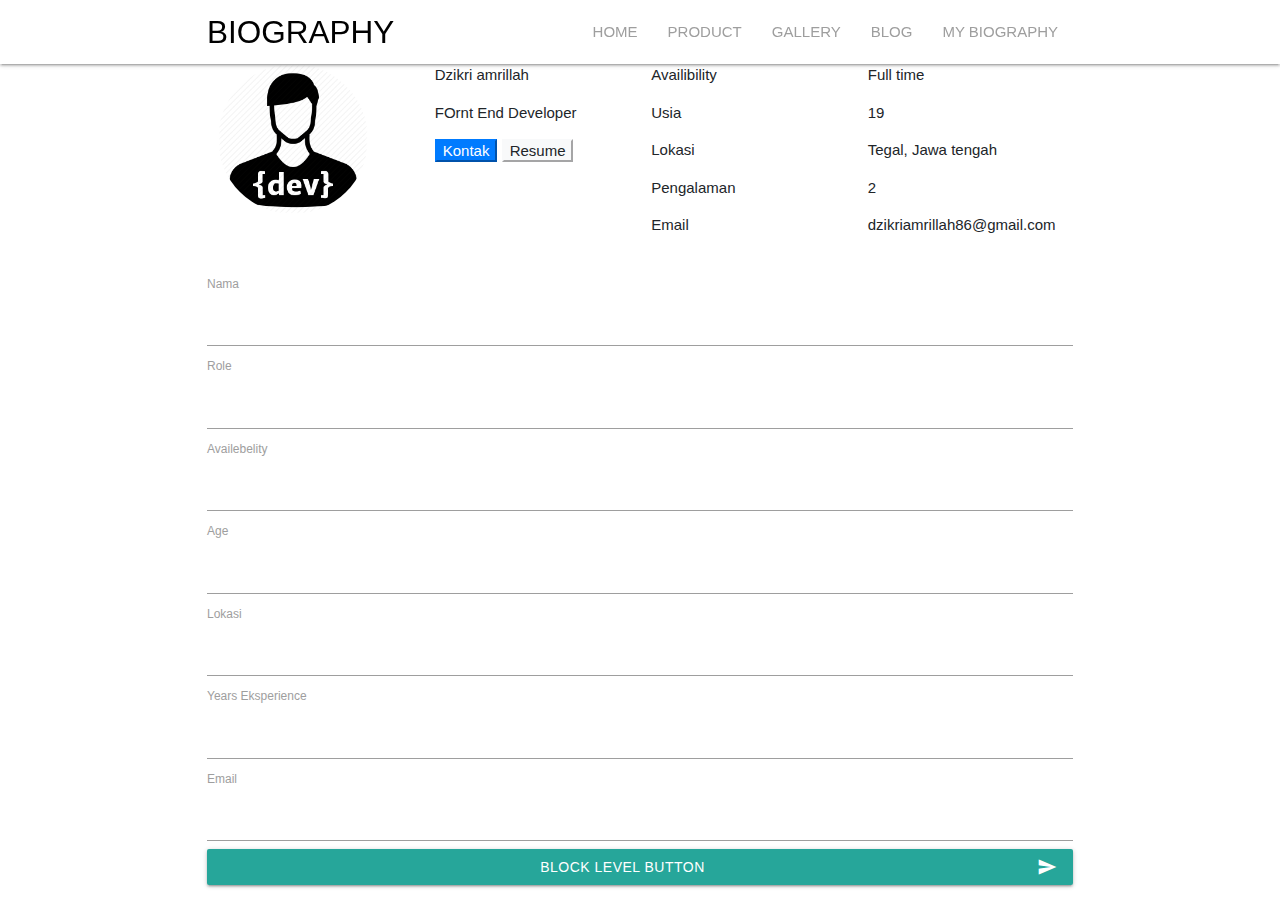
==== Biodata.html @ bfa79360 "percobaan" ====
<!DOCTYPE html>
<html>
          <head>
            <!--Import Google Icon Font-->
            <link rel="stylesheet" href="CSS/style.css">
            <!--Import Google Icon Font-->
            <link href="https://fonts.googleapis.com/icon?family=Material+Icons" rel="stylesheet">
            <!-- Compiled and minified CSS -->
            <link rel="stylesheet" href="https://cdn.jsdelivr.net/npm/bootstrap@4.0.0/dist/css/bootstrap.min.css" integrity="sha384-Gn5384xqQ1aoWXA+058RXPxPg6fy4IWvTNh0E263XmFcJlSAwiGgFAW/dAiS6JXm" crossorigin="anonymous">
            <link rel="stylesheet" href="https://cdnjs.cloudflare.com/ajax/libs/materialize/1.0.0/css/materialize.min.css">
            <!--Let browser know website is optimized for mobile-->
            <meta name="viewport" content="width=device-width, initial-scale=1.0"/>
          </head>
            <title>Biodata</title>
              <body>
                <div class="navbar-fixed">
                  <nav class="nav-wrapper white" >
                    <div class="container">
                    <a href="#/" class="brand-logo black-text">BIOGRAPHY</a>

                      <a href="#" class="sidenav-trigger" data-target="mobile-links">
                        <i class="material-icons grey-text">menu</i>
                      </a>
                      <ul class="right hide-on-med-and-down">
                        <li><a href="Index.html"  class="grey-text">HOME</a></li>
                        <li><a href=""  class="grey-text">PRODUCT</a></li>
                        <li><a href=""  class="grey-text">GALLERY</a></li>
                        <li><a href=""  class="grey-text">BLOG</a></li>
                        <li><a href=""  class="grey-text">MY BIOGRAPHY</a></li>
                      </ul>
                    </div>
                  </nav>
                </div>
                <ul class="sidenav" id="mobile-links">
                        <li><a href="Index.html"  class="grey-text">HOME</a></li>
                        <li><a href=""  class="grey-text">PRODUCT</a></li>
                        <li><a href=""  class="grey-text">GALLERY</a></li>
                        <li><a href=""  class="grey-text">BLOG</a></li>
                        <li><a href=""  class="grey-text">MY BIOGRAPHY</a></li>
                </ul>
                <div id="bgcolor"></div>
                  <div class="row container white">
                    <div class="col s2">
                      <img class="circle" src="Images/icon dev.jpg" alt="" height="150" width="150">
                    </div>
                      <div class="col s4 hide-on-med-and-down">
                        <p>Dzikri amrillah</p>
                        <p>FOrnt End Developer</p>
                        <button type="button" class="btn-primary">Kontak</button>
                        <button type="button" class="btn-light ">Resume</button>
                      </div>
                      <div class="col s1 hide-on-med-and-down">
                        <p>Availibility</p>
                        <p>Usia</p>
                        <p>Lokasi</p>
                        <p>Pengalaman</p>
                        <p>Email</p>
                      </div>
                      <div class="col s5 hide-on-med-and-down">
                        <p>Full time</p>
                        <p>19</p>
                        <p>Tegal, Jawa tengah</p>
                        <p>2</p>
                        <p>dzikriamrillah86@gmail.com</p>
                    </div>
                  </div>
                  
                  <div class="container absolute ">
                    <label for="Nama">Nama</label>
                    <input class="white" type="text" name="Nama"><br>
                    <label for="Nama">Role</label>
                    <input type="text" name="Nama"><br>
                    <label for="Availebelity">Availebelity</label>
                    <input type="text" name="Availebelity"><br>
                    <label for="Usia">Age</label>
                    <input type="text" name="Usia"><br>
                    <label for="Lokasi">Lokasi</label>
                    <input type="text" name="Lokasi"><br>
                    <label for="Eksperience">Years Eksperience</label>
                    <input type="text" name="Eksperience"><br>
                    <label for="Email">Email</label>
                    <input type="text" name="Email"><br>
                  </div>  

                    <!--<button id="btn-full" class="btn " type="submit" name="action">Submit
                      <i class="material-icons right">send</i>
                    </button>-->
                  <div class="container">
                    <button type="button" class="btn btn-primary btn-lg btn-block">Block level button
                      <i class="material-icons right">send</i>
                    </button>
                  </div>


                <!--JavaScript at end of body for optimized loading-->
                <script src="https://code.jquery.com/jquery-3.6.0.min.js"></script>
                <!-- Compiled and minified JavaScript -->
                <script src="https://cdnjs.cloudflare.com/ajax/libs/materialize/1.0.0/js/materialize.min.js"></script>
                <script>
                  $(document).ready(function(){
                    $('.sidenav').sidenav();
                  });
                </script>
              </body>
</html>
---- CSS/style.css ----
//#btn-full{
    background-color: green;
    height: 40px;
    width: 200%;
    border-radius: 3px;
    text-decoration-color: beige;
}//

#bgcolor{
    background-color: rgb(228, 226, 226);
}
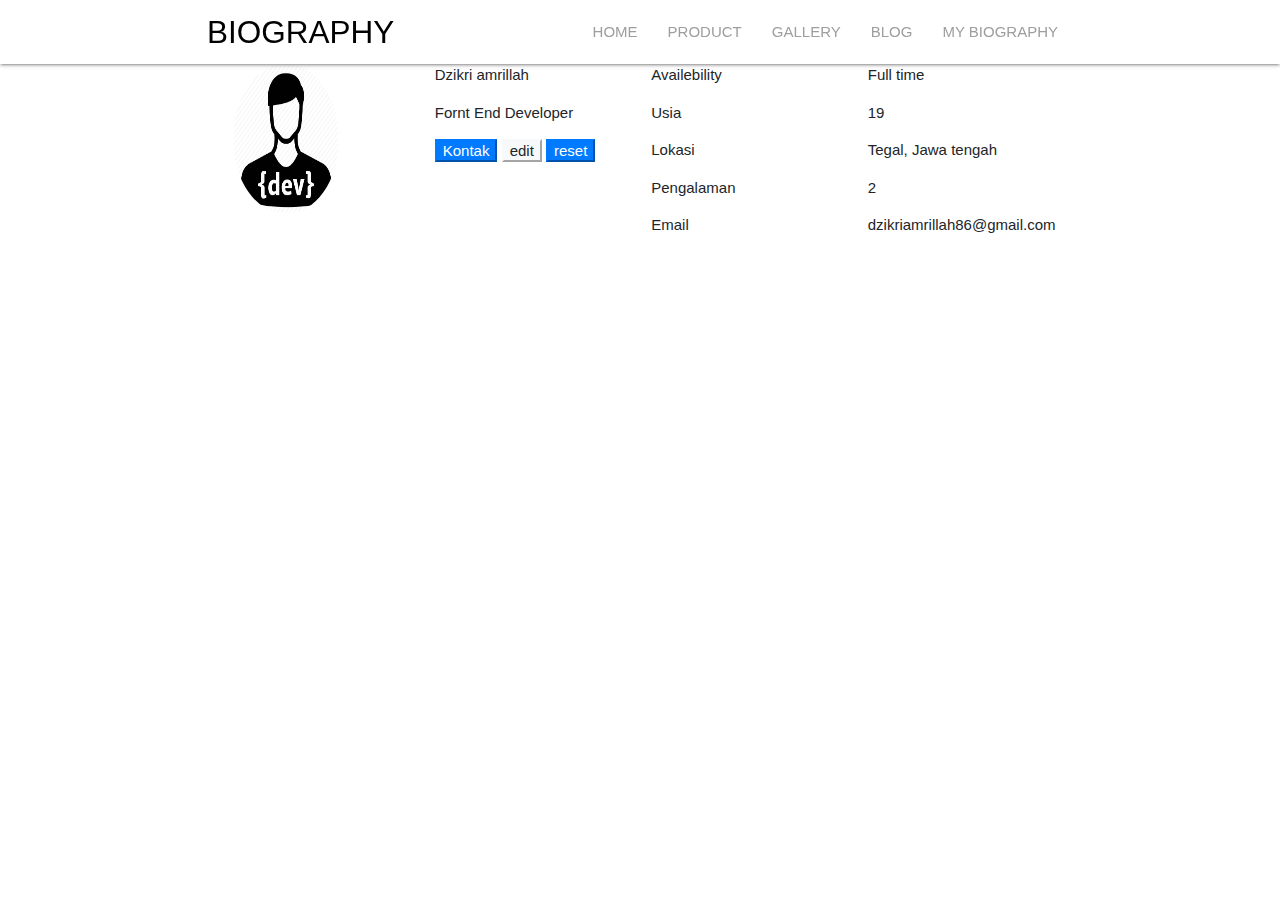
==== commit 419d77f4: "assigment-2-Dzikriamrillah" ====
--- a/Biodata.html
+++ b/Biodata.html
@@ -5,6 +5,7 @@
             <link rel="stylesheet" href="CSS/style.css">
             <!--Import Google Icon Font-->
             <link href="https://fonts.googleapis.com/icon?family=Material+Icons" rel="stylesheet">
+            <!--<link src ="Js/index.js">-->
             <!-- Compiled and minified CSS -->
             <link rel="stylesheet" href="https://cdn.jsdelivr.net/npm/bootstrap@4.0.0/dist/css/bootstrap.min.css" integrity="sha384-Gn5384xqQ1aoWXA+058RXPxPg6fy4IWvTNh0E263XmFcJlSAwiGgFAW/dAiS6JXm" crossorigin="anonymous">
             <link rel="stylesheet" href="https://cdnjs.cloudflare.com/ajax/libs/materialize/1.0.0/css/materialize.min.css">
@@ -40,56 +41,75 @@
                 </ul>
                 <div id="bgcolor"></div>
                   <div class="row container white">
-                    <div class="col s2">
-                      <img class="circle" src="Images/icon dev.jpg" alt="" height="150" width="150">
+                    <div class="col s2 container">
+                      <img class="circle container" src="Images/icon dev.jpg" alt="" height="150" width="150">
                     </div>
-                      <div class="col s4 hide-on-med-and-down">
-                        <p>Dzikri amrillah</p>
-                        <p>FOrnt End Developer</p>
-                        <button type="button" class="btn-primary">Kontak</button>
-                        <button type="button" class="btn-light ">Resume</button>
+                      <div class="col s4 container" >
+                        <p id="text-nama">Dzikri amrillah</p>
+                        <p id="text-role">Fornt End Developer</p>
+                        <button type="button" class="btn-primary" id="alert-kontak">Kontak</button>
+                        <button type="button" class="btn-light " id="btn-edit">edit</button>
+                        <button type="button" class="btn-primary" id="btn-reset" onclick="reset()">reset</button>
+                        
                       </div>
-                      <div class="col s1 hide-on-med-and-down">
-                        <p>Availibility</p>
+                      <div class="col s1 container">
+                        <p>Availebility</p>
                         <p>Usia</p>
                         <p>Lokasi</p>
                         <p>Pengalaman</p>
                         <p>Email</p>
                       </div>
-                      <div class="col s5 hide-on-med-and-down">
-                        <p>Full time</p>
-                        <p>19</p>
-                        <p>Tegal, Jawa tengah</p>
-                        <p>2</p>
-                        <p>dzikriamrillah86@gmail.com</p>
+                      <div class="col s5 container">
+                        <p id="text-availebility">Full time</p>
+                        <p id="text-usia">19</p>
+                        <p id="text-domisili">Tegal, Jawa tengah</p>
+                        <p id="text-eksperience">2</p>
+                        <p id="text-email">dzikriamrillah86@gmail.com</p>
                     </div>
                   </div>
-                  
-                  <div class="container absolute ">
-                    <label for="Nama">Nama</label>
-                    <input class="white" type="text" name="Nama"><br>
-                    <label for="Nama">Role</label>
-                    <input type="text" name="Nama"><br>
-                    <label for="Availebelity">Availebelity</label>
-                    <input type="text" name="Availebelity"><br>
-                    <label for="Usia">Age</label>
-                    <input type="text" name="Usia"><br>
-                    <label for="Lokasi">Lokasi</label>
-                    <input type="text" name="Lokasi"><br>
-                    <label for="Eksperience">Years Eksperience</label>
-                    <input type="text" name="Eksperience"><br>
-                    <label for="Email">Email</label>
-                    <input type="text" name="Email"><br>
-                  </div>  
-
-                    <!--<button id="btn-full" class="btn " type="submit" name="action">Submit
+                  <form id="form-edit" onsubmit="handleSubmit(event)"> 
+                    <div class="container " >
+                        <label for="Nama" >Nama</label>
+                        <input class="white" type="text" name="Nama" id="input-nama" required><br>
+                        <label for="Nama">Role</label>
+                        <input type="text" name="Nama"b id="input-role" required><br>
+                        <label for="Availebility">Availebility</label>
+                        <input type="text" name="Availebility" id="input-availebility" required><br>
+                        <label for="Usia">Age</label>
+                        <input type="text" name="Usia" id="input-usia" required><br>
+                        <label for="Lokasi">Lokasi</label>
+                        <input type="text" name="Lokasi" id="input-domisili" required><br>
+                        <label for="Eksperience">Years Eksperience</label>
+                        <input type="text" name="Eksperience" id="input-eksperience" required><br>
+                        <label for="Email">Email</label>
+                        <input type="text" name="Email" id="input-email" required><br>
+                  </div>
+                  <div class="container">
+                    <button type="submit" class="btn btn-primary btn-lg btn-block" id="btn-smb" onclick="konfirmasi()">Submit
                       <i class="material-icons right">send</i>
-                    </button>-->
-                  <div class="container">
-                    <button type="button" class="btn btn-primary btn-lg btn-block">Block level button
-                      <i class="material-icons right">send</i>
+                      <p id="pesan"></p>
                     </button>
                   </div>
+                </form>
+                  <script>
+                     function konfirmasi(){
+                      var confirmasi = confirm("apakah anda yakin mengubah ini ?")
+                    if (confirmasi==false){
+                      window.open("Biodata.html","Data tidak jadi di ubah!");
+                    } else{
+                      alert("Data berhasil di ubah!");
+                    }
+                  }
+                  </script>
+
+                  <script>
+                    function reset(){
+                      var res=confirm("apakah anda yakin akan mereset data ini ke default ?")
+                      if (res==true){
+                      window.open("Biodata.html");
+                    }
+                  }
+                  </script>
 
 
                 <!--JavaScript at end of body for optimized loading-->
@@ -101,5 +121,55 @@
                     $('.sidenav').sidenav();
                   });
                 </script>
+                <script>                                
+                            var textNama = document.getElementById('text-nama')
+                            var textRole = document.getElementById('text-role')
+                            var textAvailebility = document.getElementById('text-availebility')
+                            var textUsia = document.getElementById('text-usia')
+                            var textDomisili = document.getElementById('text-domisili')
+                            var textEksperience = document.getElementById('text-eksperience')
+                            var textEmail = document.getElementById('text-email')
+                            document.getElementById('input-nama').value = textNama.innerText
+                            document.getElementById('input-role').value = textRole.innerText
+                            document.getElementById('input-availebility').value = textAvailebility.innerText
+                            document.getElementById('input-usia').value = textUsia.innerText
+                            document.getElementById('input-domisili').value = textDomisili.innerText
+                            document.getElementById('input-eksperience').value = textEksperience.innerText
+                            document.getElementById('input-email').value = textEmail.innerText
+                            function handleSubmit(event) {
+                            var inputNama = document.getElementById('input-nama')
+                            var inputRole = document.getElementById('input-role')
+                            var inputAvailebility = document.getElementById('input-availebility')
+                            var inputUsia = document.getElementById('input-usia')
+                            var inputDomisili = document.getElementById('input-domisili')
+                            var inputEksperience = document.getElementById('input-eksperience')
+                            var inputEmail = document.getElementById('input-email')
+                            document.getElementById('text-nama').innerText = inputNama.value
+                            document.getElementById('text-role').innerText = inputRole.value
+                            document.getElementById('text-availebility').innerText = inputAvailebility.value
+                            document.getElementById('text-usia').innerText = inputUsia.value
+                            document.getElementById('text-domisili').innerText = inputDomisili.value
+                            document.getElementById('text-eksperience').innerText = inputEksperience.value
+                            document.getElementById('text-email').innerText = inputEmail.value
+                            const text1 = document.getElementById('form-edit')
+                            const display = text1.style.display
+                            if (display == 'block') {
+                                text1.style.display = 'none'
+                            } else {
+                                text1.style.display = 'block'
+                            }
+                            event.preventDefault()
+                            }
+                            const buttonEdit = document.getElementById('btn-edit')
+                            buttonEdit.addEventListener('click', function (){
+                                  const text1 = document.getElementById('form-edit')
+                                  const display = text1.style.display
+                                  if (display == 'block') {
+                                      text1.style.display = 'none'
+                                  } else {
+                                      text1.style.display = 'block'
+                                  }
+                            })
+                </script>
               </body>
 </html>--- a/CSS/style.css
+++ b/CSS/style.css
@@ -1,11 +1,12 @@
-//#btn-full{
-    background-color: green;
-    height: 40px;
-    width: 200%;
-    border-radius: 3px;
-    text-decoration-color: beige;
-}//
-
 #bgcolor{
     background-color: rgb(228, 226, 226);
+}
+
+#text-1 {
+    display: none;
+    color: grey;
+}
+
+#form-edit{
+    display: none;
 }